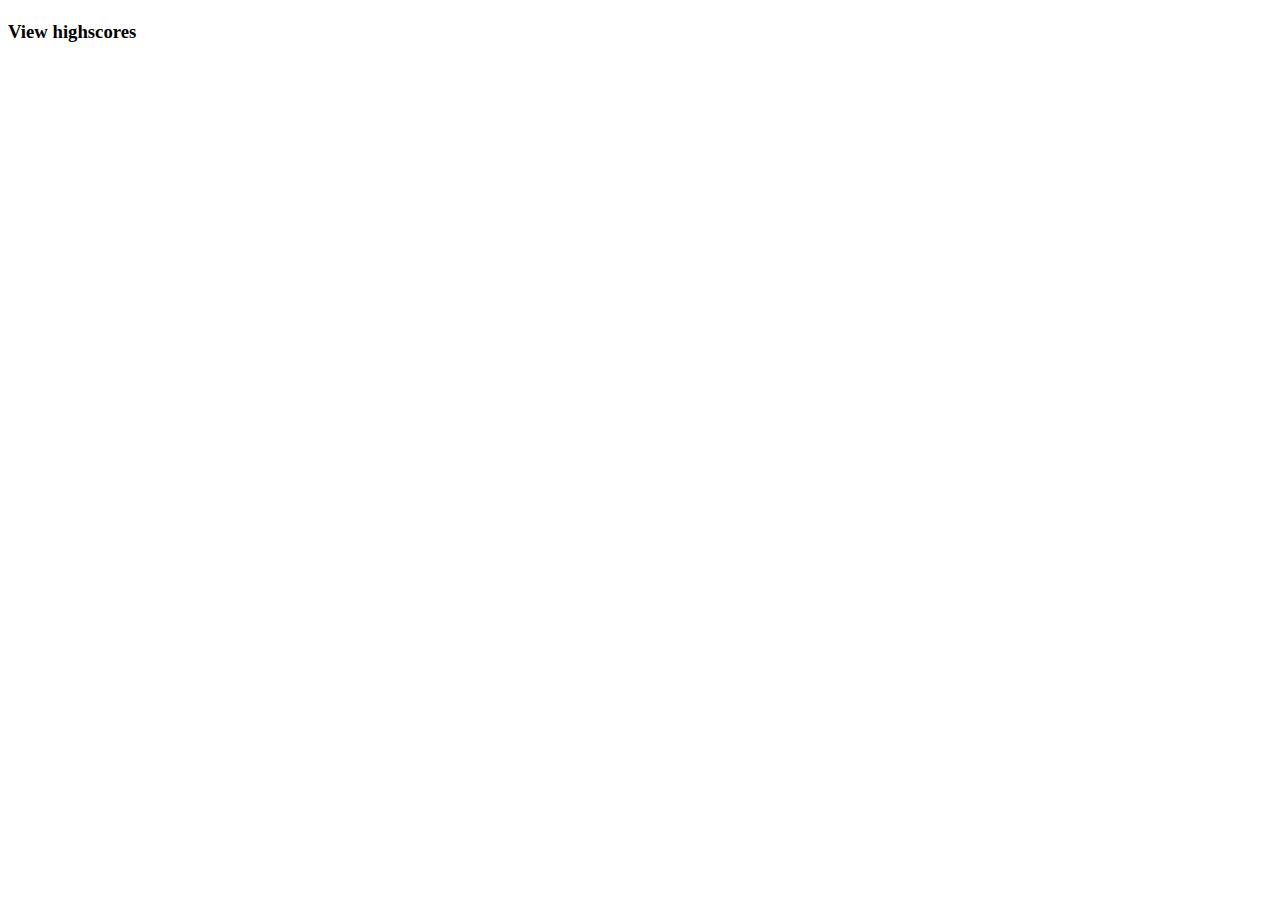
==== index.html @ 26259101 "created html, css, and js file, added css and js to assets file, started inital layout on html for s" ====
<!DOCTYPE html>
<html lang="en">
<head>
    <meta charset="UTF-8">
    <meta http-equiv="X-UA-Compatible" content="IE=edge">
    <meta name="viewport" content="width=device-width, initial-scale=1.0">
    <link rel="stylesheet" href="assets/style.css">
    <title>Document</title>

</head>
<body>
    <!-- need 3-5 containers to access -->
    <section>
        <h1 id="question"></h1>
    </section>

    <section>
        <h2 id="result"></h2>
    </section>

    <section>
        <h3 id="highScores">View highscores</h3>
    </section>

    <section>
        <h4 id="timer"></h4>
    </section>


    <script src="assets/main.js"></script>
</body>
</html>
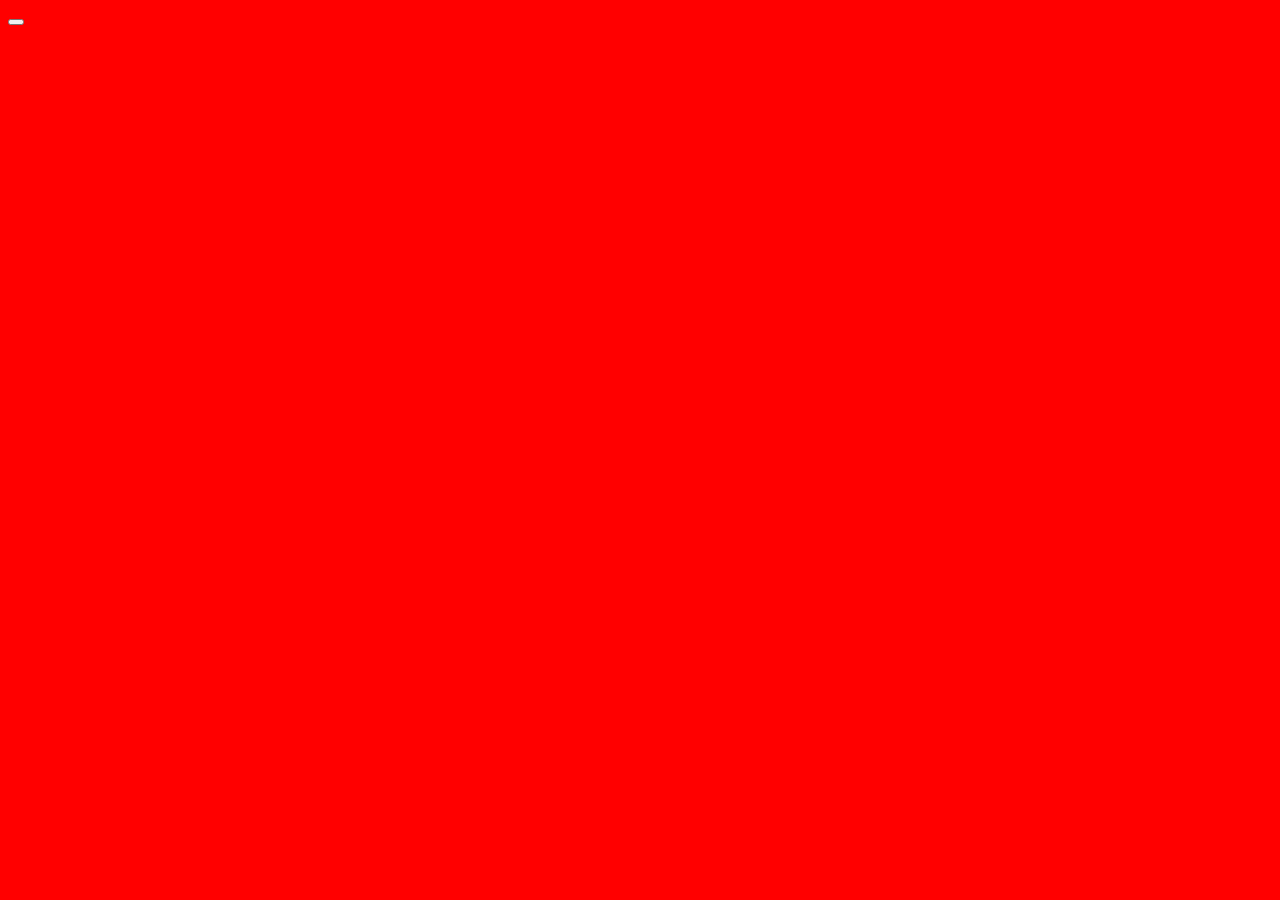
==== commit a715df6b: "added variables with id attached to each section of the body in html file, delted header tags inside" ====
--- a/index.html
+++ b/index.html
@@ -10,20 +10,24 @@
 </head>
 <body>
     <!-- need 3-5 containers to access -->
-    <section>
-        <h1 id="question"></h1>
+    <section id="question">
+        
     </section>
 
-    <section>
-        <h2 id="result"></h2>
+    <section id="answer">
+        
     </section>
 
-    <section>
-        <h3 id="highScores">View highscores</h3>
+    <section id="result">
+        
     </section>
 
-    <section>
-        <h4 id="timer"></h4>
+    <section id="timer">
+        
+    </section>
+
+    <section id="highScore">
+        
     </section>
 
 
--- a/assets/style.css
+++ b/assets/style.css
@@ -0,0 +1,3 @@
+body {
+    background-color: red;
+}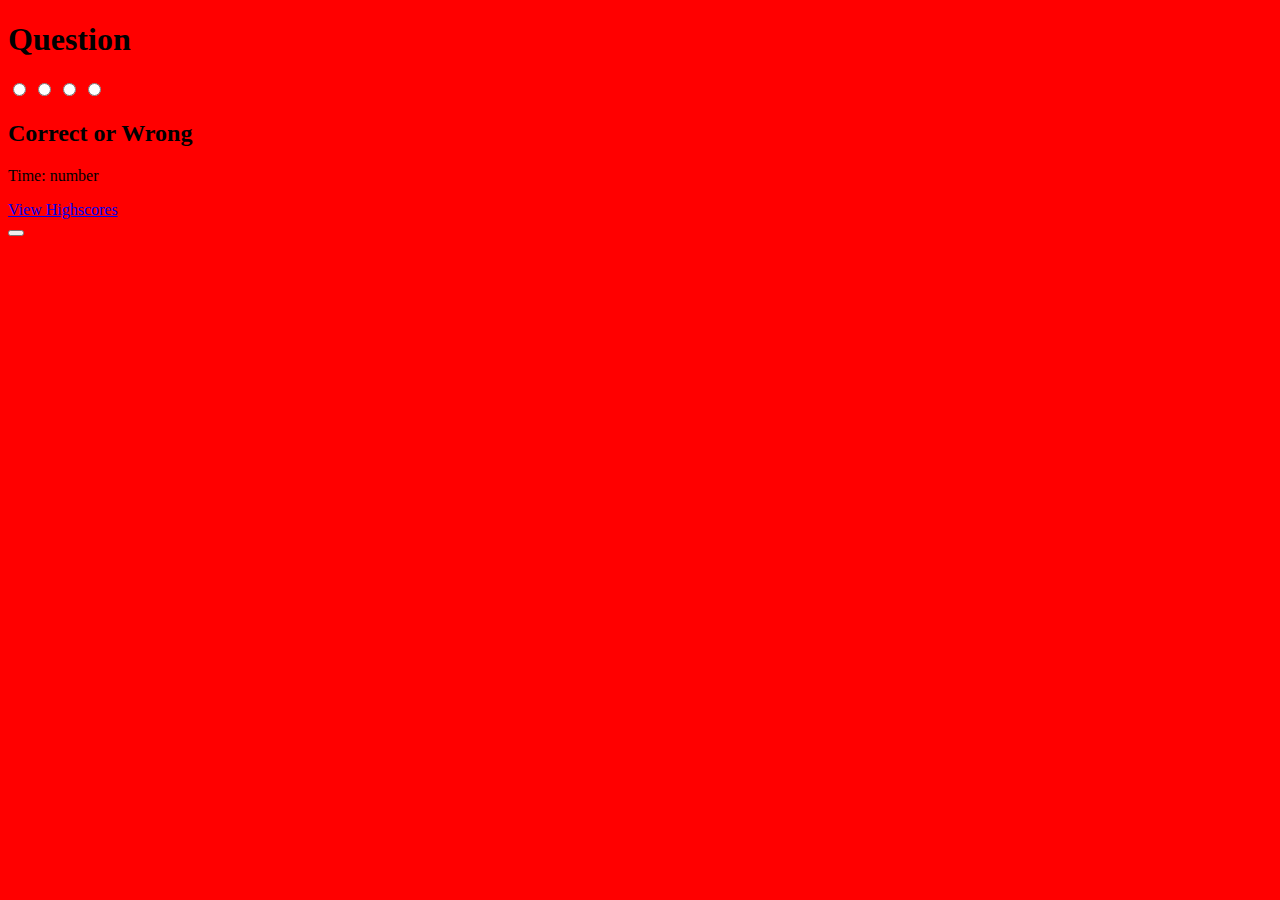
==== commit ce059162: "added code to html for basic sections I'll need" ====
--- a/index.html
+++ b/index.html
@@ -10,24 +10,23 @@
 </head>
 <body>
     <!-- need 3-5 containers to access -->
-    <section id="question">
-        
+    <section>
+        <h1 id="question">Question</h1>
+            <form id="answer"> 
+                <input type="radio" id="1" name="first-qustion" value="first answer">
+                <input type="radio" id="2" name="first-qustion" value="second answer">
+                <input type="radio" id="3" name="first-qustion" value="third answer">
+                <input type="radio" id="4" name="first-qustion" value="fourth answer">
+            </form>
+        <h2 id="result">Correct or Wrong</h2>    
     </section>
 
-    <section id="answer">
-        
+    <section>
+        <p id="timer">Time: number</p>
     </section>
 
-    <section id="result">
-        
-    </section>
-
-    <section id="timer">
-        
-    </section>
-
-    <section id="highScore">
-        
+    <section>
+        <a id="highScore" href="#">View Highscores</a>    
     </section>
 
 
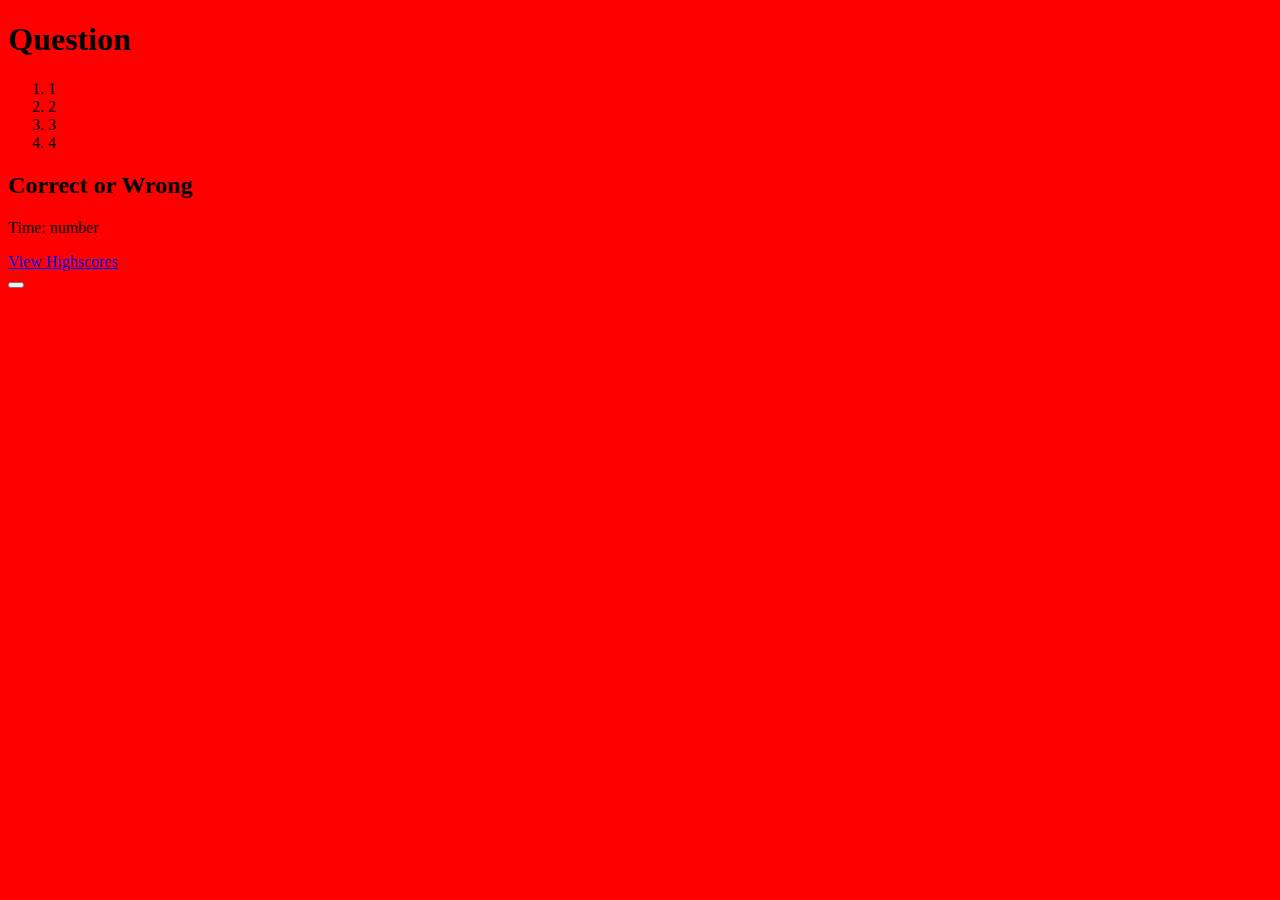
==== commit 85b77922: "deleted the form and made a ol with li and added id to li, added notes in js file" ====
--- a/index.html
+++ b/index.html
@@ -12,12 +12,13 @@
     <!-- need 3-5 containers to access -->
     <section>
         <h1 id="question">Question</h1>
-            <form id="answer"> 
-                <input type="radio" id="1" name="first-qustion" value="first answer">
-                <input type="radio" id="2" name="first-qustion" value="second answer">
-                <input type="radio" id="3" name="first-qustion" value="third answer">
-                <input type="radio" id="4" name="first-qustion" value="fourth answer">
-            </form>
+        <ol id="answer">
+            <li id=num1>1</li>
+            <li id=num2>2</li>
+            <li id=num3>3</li>
+            <li id=num4>4</li>
+            <!-- would I need ID for each of the li so they can be accessed through a click event? -->
+        </ol>
         <h2 id="result">Correct or Wrong</h2>    
     </section>
 
